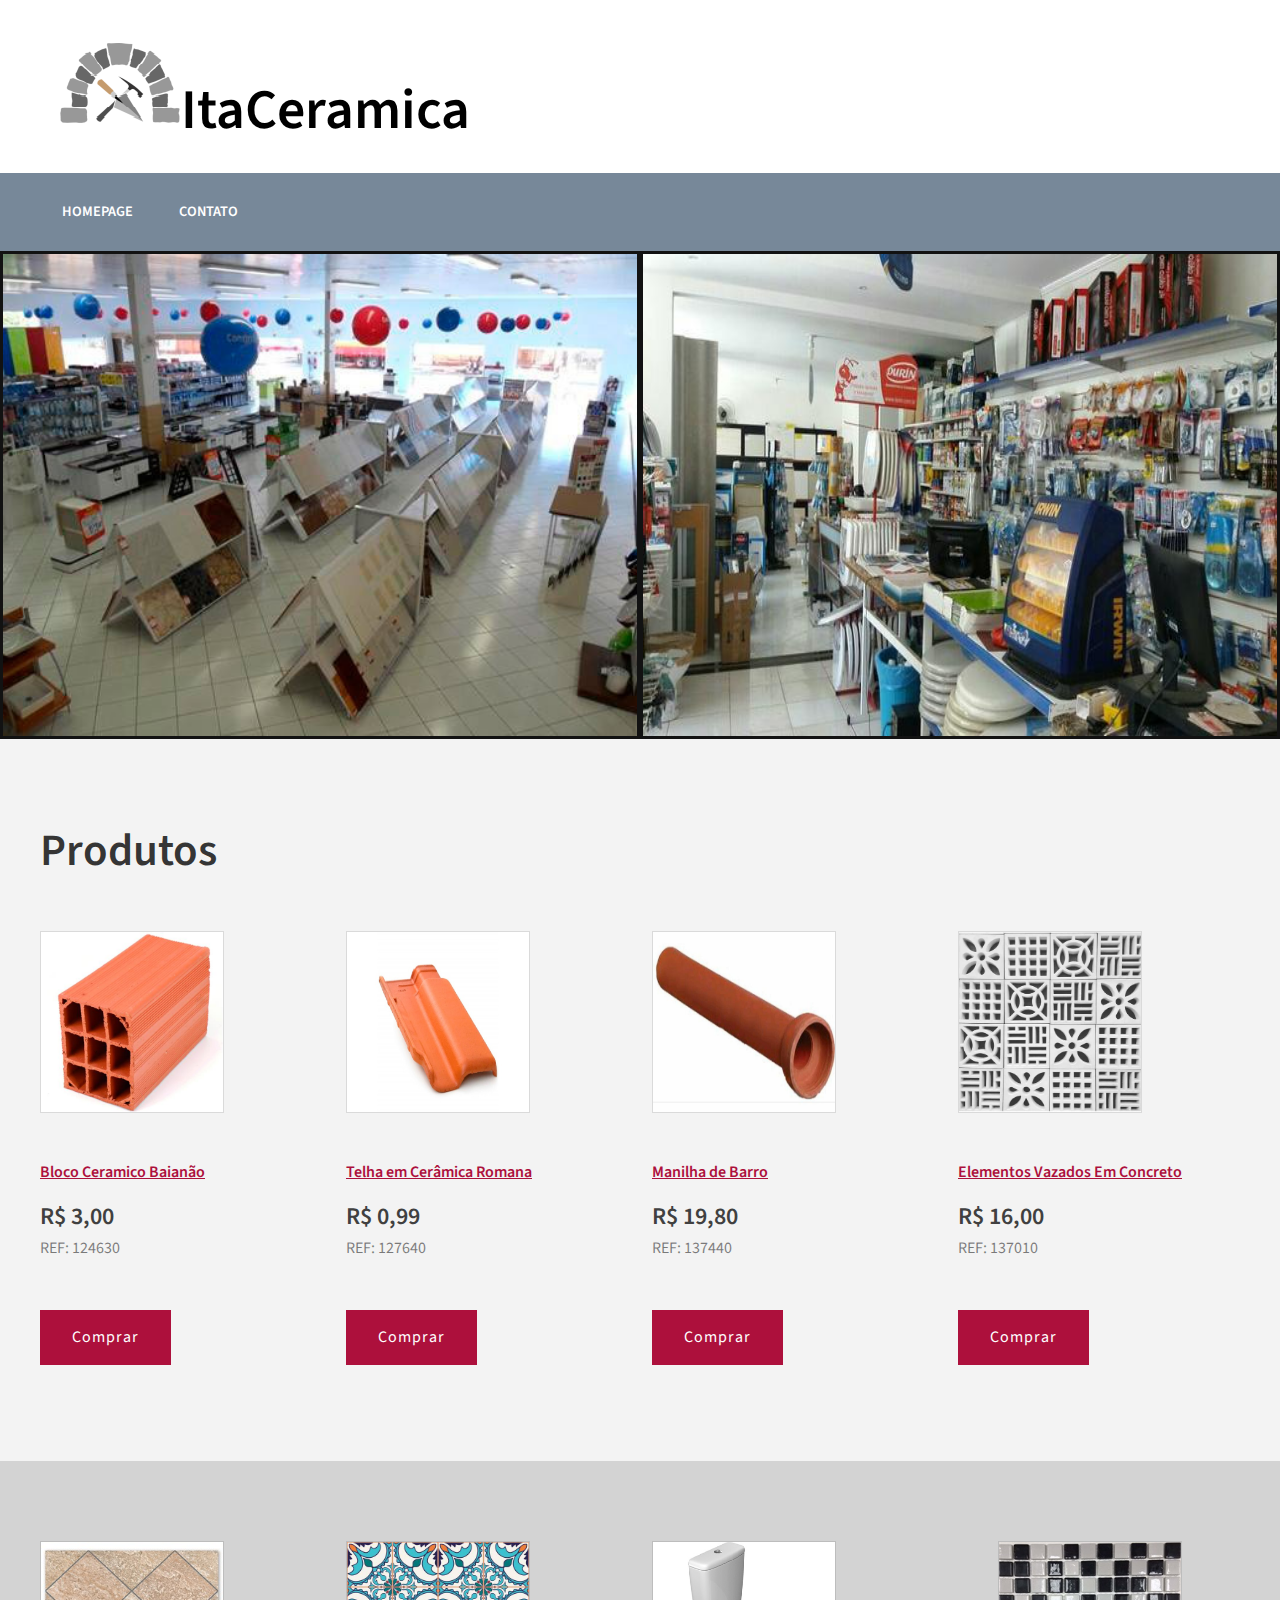
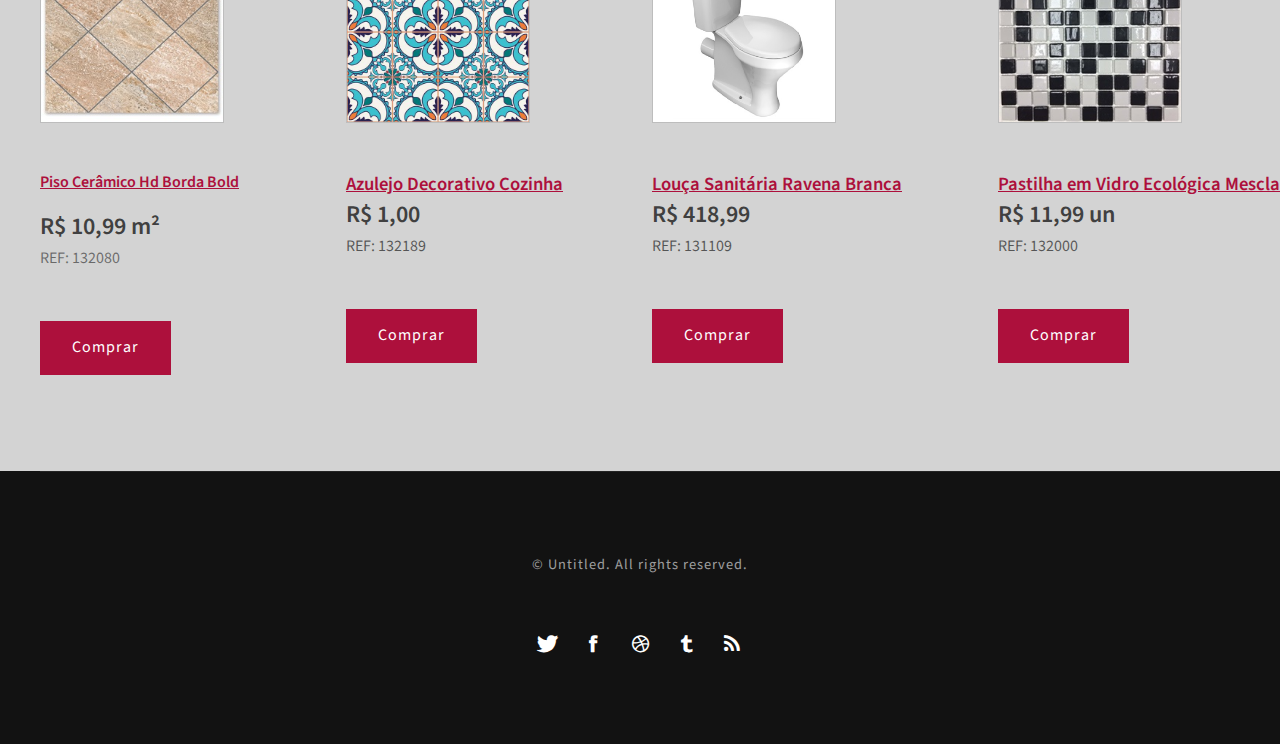
==== index.html @ 1667c1e0 "initial commit" ====
<!DOCTYPE html PUBLIC "-//W3C//DTD XHTML 1.0 Strict//EN" "http://www.w3.org/TR/xhtml1/DTD/xhtml1-strict.dtd">

<html xmlns="http://www.w3.org/1999/xhtml">
	<head>
	<meta http-equiv="Content-Type" content="text/html; charset=utf-8" />
	<title>ItaCeramica</title>
	<link rel="icon" href="images/logo.png"/>
	<meta name="keywords" content="" />
	<meta name="description" content="" />
	<link href="http://fonts.googleapis.com/css?family=Source+Sans+Pro:200,300,400,600,700,900" rel="stylesheet" />
	<link href="default.css" rel="stylesheet" type="text/css" media="all" />
	<link href="fonts.css" rel="stylesheet" type="text/css" media="all" />

	<!--[if IE 6]><link href="default_ie6.css" rel="stylesheet" type="text/css" /><![endif]-->

	</head>
	<body>
	<div id="header-wrapper">
		<div id="header" class="container">
			<div id="logo">
				<h1><img src="images/logo.png" alt="some text"><a href="#">ItaCeramica</a></h1>
			</div>
		</div>
		<div id="menu-wrapper">
			<div id="menu" class="container">
				<ul>
					<li class="current_page_item"><a href="#" accesskey="1" title="">Homepage</a></li>
					<li><a href="formulario.html" accesskey="2" title="">Contato</a></li>
					

				</ul>
			</div>
		</div>
	</div>
	
	<div class="row">
		<div class="column">
		  <img src="images/logo1.jpg" alt="Snow" style="width:100%; height:100%">
		</div>
		<div class="column">
		  <img src="images/banner2.jpg" alt="Forest" style="width:100%; height:100%">
		</div>
	</div>

	<div id="wrapper2">
		<div id="portfolio" class="container">
			<div class="title">
				<h2>Produtos</h2>
				
			</div>
			<div class="column1">
				<div class="box"> <img src="images/blocoC.jpg" style="width:182px; height:180px;" alt=" " class="image image-full" />
					<h3><a href="prodBloco.html">Bloco Ceramico Baianão</a></h3> 
					<h2>R$ 3,00</h2>
					<p>REF: 124630</p>
					<p class="button button-small">Comprar</p> </div>
			</div>
			<div class="column2">
				<div class="box"> <img src="images/telha.png" style="width:182px; height:180px;" alt="" class="image image-full" />
					<h3><a href="telha.html">Telha em Cerâmica Romana </a></h3> 
					<h2>R$ 0,99</h2>
					<p>REF: 127640</p>
					<p class="button button-small">Comprar</p></div>
			</div>
			<div class="column3">
				<div class="box"> <img src="images/manilha.jpg" style="width:182px; height:180px;" alt="" class="image image-full" />
					<h3><a href="manilha.html"> Manilha de Barro</a></h3></h3> 
					<h2>R$ 19,80</h2>
					<p>REF: 137440</p>
					<p class="button button-small">Comprar</p></div>
			</div>
			<div class="column4">
				<div class="box"> <img src="images/elemento-vazado.jpg" style="width:182px; height:180px;" alt="" class="image image-full" />
					<h3><a href="elemVazado.html">Elementos Vazados Em Concreto</a></h3></h3> 
					<h2>R$ 16,00</h2>
					<p>REF: 137010</p>
					<p class="button button-small">Comprar</p></div>
			</div>
		</div>
	</div>
	<div id="wrapper3">
		<div id="portfolio" class="container">
			<div><span class="arrow-down"></span></div>
			<div class="column1">
				<div class="box"> <img src="images/piso-ceramico.png" style="width:182px; height:180px;" alt="" class="image image-full" />
					<h3><a href="Piso.html">Piso Cerâmico Hd Borda Bold</a></h3></h3> 
					<h2>R$ 10,99 m²</h2>
					<p>REF: 132080</p>
					<p class="button button-small">Comprar</p></div>
			</div>
		</div>
		<div class="column2">
			<div class="box"> <img src="images/azulejo.jpg" style="width:182px; height:180px;" alt="" class="image image-full" />
				<h3><a href="azulejo.html">Azulejo Decorativo Cozinha</a></h3></h3> 
				<h2>R$ 1,00</h2>
				<p>REF: 132189</p>
			
				<p class="button button-small">Comprar</p></div>
		</div>
		<div class="column3">
			<div class="box"> <img src="images/vaso_sanit.png" style="width:182px; height:180px;" alt="" class="image image-full" />
				<h3><a href="loucaSanit.html">Louça Sanitária Ravena Branca</a></h3></h3>
				<h2>R$ 418,99</h2>
				<p>REF: 131109</p>
			
				<p class="button button-small">Comprar</p></div>
		</div>
		<div class="column4">
			<div class="box"> <img src="images/pastilha.png" style="width:182px; height:180px;" alt="" class="image image-full" />
				<h3><a href="pastilha.html">Pastilha em Vidro Ecológica Mescla </a></h3></h3>
				<h2>R$ 11,99 un</h2>
				<p>REF: 132000</p>
				<p class="button button-small">Comprar</p></div>
		</div>
	</div>
	
	<div id="copyright" class="container">
		<p>&copy; Untitled. All rights reserved. </p>
			<ul class="contact">
				<li><a href="#" class="icon icon-twitter"><span>Twitter</span></a></li>
				<li><a href="#" class="icon icon-facebook"><span></span></a></li>
				<li><a href="#" class="icon icon-dribbble"><span>Pinterest</span></a></li>
				<li><a href="#" class="icon icon-tumblr"><span>Google+</span></a></li>
				<li><a href="#" class="icon icon-rss"><span>Pinterest</span></a></li>
			</ul>
	</div>
	</body>
</html>
---- default.css ----
html, body
	{
		height: 100%;
	}
	
	body
	{
		margin: 0px;
		padding: 0px;
		background: #121212;
		font-family: 'Source Sans Pro', sans-serif;
		font-size: 12pt;
		color: rgba(0,0,0,.6);
	}
	
	
	h1, h2, h3
	{
		margin: 0;
		padding: 0;
		font-weight: 600;
		color: #404040;
	}
	
	p, ol, ul
	{
		margin-top: 0;
	}
	
	ol, ul
	{
		padding: 0;
		list-style: none;
	}
	
	p
	{
		line-height: 180%;
	}
	
	strong
	{
	}
	
	a
	{
		color: #AD103C;
	}
	
	a:hover
	{
		text-decoration: none;
	}
	

	.container
	{
		margin: 0px auto;
		width: 1200px;
	}
	

/*********************************************************************************/
/* Form Style                                                                    */
/*********************************************************************************/

		form
		{
		}
		
			form label
			{
				display: block;
				text-align: left;
				margin-bottom: 0.5em;
			}
			
			form .submit
			{
				margin-top: 2em;
				line-height: 1.5em;
				font-size: 1.3em;
			}
		
			form input.text,
			form select,
			form textarea
			{
				position: relative;
				-webkit-appearance: none;
				display: block;
				border: 0;
				background: #fff;
				background: rgba(255,255,255,0.75);
				width: 100%;
				border-radius: 0.50em;
				margin: 1em 0em;
				padding: 1.50em 1em;
				box-shadow: inset 0 0.1em 0.1em 0 rgba(0,0,0,0.05);
				border: solid 1px rgba(0,0,0,0.15);
				-moz-transition: all 0.35s ease-in-out;
				-webkit-transition: all 0.35s ease-in-out;
				-o-transition: all 0.35s ease-in-out;
				-ms-transition: all 0.35s ease-in-out;
				transition: all 0.35s ease-in-out;
				font-size: 1em;
				outline: none;
			}

				form input.text:hover,
				form select:hover,
				form textarea:hover
				{
				}

				form input.text:focus,
				form select:focus,
				form textarea:focus
				{
					box-shadow: 0 0 2px 1px #E0E0E0;
					background: #fff;
				}
				
				form textarea
				{
					min-height: 12em;
				}

				form .formerize-placeholder
				{
					color: #555 !important;
				}

				form ::-webkit-input-placeholder
				{
					color: #555 !important;
				}

				form :-moz-placeholder
				{
					color: #555 !important;
				}

				form ::-moz-placeholder
				{
					color: #555 !important;
				}

				form :-ms-input-placeholder
				{
					color: #555 !important;
				}

				form ::-moz-focus-inner
				{
					border: 0;
				}


/*********************************************************************************/
/* Image Style                                                                   */
/*********************************************************************************/

	.image
	{
		display: inline-block;
		border: 1px solid rgba(0,0,0,.1);
	}
	
	.image img
	{
		display: block;
		width: 100%;
	}
	
	.image-full
	{
		display: block;
		width: 100%;
		margin: 0 0 3em 0;
	}
	
	.image-left
	{
		float: left;
		margin: 0 2em 2em 0;
	}
	
	
	.image-centered
	{
		display: block;
		margin: 0 0 2em 0;
	}
	
	.image-centered img
	{
		margin: 0 auto;
		width: auto;
	}

/*********************************************************************************/
/* List Styles                                                                   */
/*********************************************************************************/

	ul.style1
	{
	}


/*********************************************************************************/
/* Social Icon Styles                                                            */
/*********************************************************************************/

	ul.contact
	{
		margin: 0;
		padding: 2em 0em 0em 0em;
		list-style: none;
	}
	
	ul.contact li
	{
		display: inline-block;
		padding: 0em 0.10em;
		font-size: 1em;
	}
	
	ul.contact li span
	{
		display: none;
		margin: 0;
		padding: 0;
	}
	
	ul.contact li a
	{
		color: #FFF;
	}
	
	ul.contact li a:before
	{
		display: inline-block;
		width: 40px;
		height: 40px;
		line-height: 40px;
		text-align: center;
		color: #FFFFFF;
	}
	

/*********************************************************************************/
/* Button Style                                                                  */
/*********************************************************************************/

	.button
	{
		display: inline-block;
		margin-top: 2em;
		padding: 0.8em 2em;
		background: #AD103C;
		line-height: 1.8em;
		letter-spacing: 1px;
		text-decoration: none;
		font-size: 1em;
		color: #FFF;
	}
	
	.button:before
	{
		display: inline-block;
		background: #8DCB89;
		margin-right: 1em;
		width: 40px;
		height: 40px;
		line-height: 40px;
		border-radius: 20px;
		text-align: center;
		color: #272925;
	}
	
	.button-small
	{
	}
		
/*********************************************************************************/
/* Heading Titles                                                                */
/*********************************************************************************/

	.title
	{
		margin-bottom: 3em;
	}
	
	.title h2
	{
		font-size: 2.8em;
	}
	
	.title .byline
	{
		display: block;
		padding-top: 0.50em;
		text-transform: uppercase;
		font-size: 1.1em;
		color: #6F6F6F;
	}

/*********************************************************************************/
/* Header                                                                        */
/*********************************************************************************/

	#header-wrapper
	{
		overflow: hidden;
		padding: 2em 0em 0em 0em;
		background-color: white;
	}

	#header
	{
	}

/*********************************************************************************/
/* Logo                                                                          */
/*********************************************************************************/

	#logo
	{
	}
	
	#logo h1
	{
		display: inline-block;
		margin-bottom: 0.20em;
		padding: 0.20em 0.3em;
		font-size: 3.5em;
	}
	
	#logo a
	{
		text-decoration: none;
		color: black;
	}
	
	#logo span
	{
		text-transform: uppercase;
		font-size: 0.90em;
		color: rgba(255,255,255,1);
	}

	#logo span a
	{
		color: rgba(255,255,255,0.8);
	}
	
	

/*********************************************************************************/
/* Menu                                                                          */
/*********************************************************************************/

	#menu-wrapper
	{
		background: lightslategray;
	}

	#menu
	{
	}
	
	#menu ul
	{
		display: inline-block;
		margin: 0;
		padding: 0em 0em;
		text-align: center;
	}
	
	#menu li
	{
		display: inline-block;
	}
	
	#menu li a, #menu li span
	{
		display: inline-block;
		padding: 2em 1.5em;
		text-decoration: none;
		font-size: 0.90em;
		font-weight: 600;
		text-transform: uppercase;
		outline: 0;
		color: #FFF;
	}
	
	#menu li:hover a, #menu li.active a, #menu li.active span
	{
	}
	
	#menu .current_page_item a
	{
		color: #FFF;
	}
	

/*********************************************************************************/
/* Banner                        
                                                */
/*********************************************************************************/

.row {
    display: flex;
    }

    .column {
    flex: 50.00%;
    padding: 3px;
    }

  /* Clear floats after image containers */
  



/*********************************************************************************/
/* Wrapper                                                                       */
/*********************************************************************************/


	.wrapper
	{
		overflow: hidden;
		padding: 0em 0em 5em 0em;
		background: #FFF;
	}

	#wrapper1
	{
		background: #FFF;
	}

	#wrapper2
	{
		overflow: hidden;
		background: #F3F3F3;
		padding: 5em 0em;
	}

	#wrapper3
	{
		overflow: hidden;
		background: lightgrey;
		padding: 5em 0em;
	}
	
	#wrapper4
	{
	}

/*********************************************************************************/
/* Welcome                                                                       */
/*********************************************************************************/

	#welcome
	{
		overflow: hidden;
		width: 1000px;
		padding: 8em 100px 0em 100px;
		text-align: center;
		color: rgba(0,0,0,0.6);
	}
	
	#welcome .content
	{
		padding: 0em 8em;
	}
	
	#welcome .title h2
	{
		color: rgba(0,0,0,0.8);
	}
	
	#welcome a,
	#welcome strong
	{
		color: rgba(0,0,0,0.8);
	}

/*********************************************************************************/
/* Page                                                                          */
/*********************************************************************************/

	#page-wrapper
	{
		overflow: hidden;
		background: #F3F3F3;
		padding: 5em 0em;
	}

	#page
	{
	}

/*********************************************************************************/
/* Content                                                                       */
/*********************************************************************************/

	#content
	{
		float: left;
		width: 700px;
		padding-right: 100px;
		border-right: 1px solid rgba(0,0,0,.1);
	}

/*********************************************************************************/
/* Sidebar                                                                       */
/*********************************************************************************/

	#sidebar
	{
		float: right;
		width: 350px;
	}

/*********************************************************************************/
/* Footer                                                                        */
/*********************************************************************************/

	#footer
	{
		text-align: center;
	}

	
	#footer .title span
	{
		color: rgba(255,255,255,0.4);
	}

/*********************************************************************************/
/* Copyright                                                                     */
/*********************************************************************************/

	#copyright
	{
		overflow: hidden;
		padding: 5em 0em;
		border-top: 1px solid rgba(255,255,255,0.08);
		text-align: center;
	}
	
	#copyright p
	{
		letter-spacing: 1px;
		font-size: 0.90em;
		color: rgba(255,255,255,0.6);
	}
	
	#copyright a
	{
		text-decoration: none;
		color: rgba(255,255,255,0.8);
	}

/*********************************************************************************/
/* Newsletter                                                                    */
/*********************************************************************************/

	#newsletter
	{
		overflow: hidden;
		padding: 8em 0em;
		background: #EDEDED;
		text-align: center;
	}
	
	#newsletter .title h2
	{
		color: rgba(0,0,0,0.8);
	}
	
	#newsletter .content
	{
		width: 600px;
		margin: 0px auto;
	}
	
/*********************************************************************************/
/* Portfolio                                                                     */
/*********************************************************************************/

	#portfolio
	{
	}
	
	#portfolio .box
	{
		color: rgba(0,0,0,0.5);
	}
	
	#portfolio h3
	{
		display: block;
		padding-bottom: 1em;
		font-size: 1em;
		color: rgba(0,0,0,0.6);
	}

	#portfolio .title
	{
	}

	#portfolio .title h2
	{
		color: rgba(0,0,0,0.8);
	}

	.column1,
	.column2,
	.column3,
	.column4
	{
		width: 282px;
	}
	
	.column1,
	.column2,
	.column3
	{
		float: left;
		margin-right: 24px;
	}
	
	.column4
	{
		float: right;
	}

/*********************************************************************************/
/* Three Columns                                                                 */
/*********************************************************************************/

	#three-column
	{
		overflow: hidden;
		padding: 4em 0em;
	}

	#three-column .title
	{
		margin-bottom: 2em !important;
		text-align: left !important;
	}
	
	#three-column .title h2
	{
		display: block;
		margin: 1em 0em 0em 0em;
		font-size: 1.5em;
	}
	
	#three-column .title .byline
	{
		display: block;
		padding-top: 0.30em;
		letter-spacing: 1px;
		text-transform: uppercase;
	}
	
	#three-column .icon
	{
		position: relative;
		display: block;
		margin: 0px auto 0.80em auto;
		background: none;
		line-height: 150px;
		font-size: 4em;
		width: 150px;
		height: 150px;
		border-radius: 100px;
		border: 6px solid #67128F;
		text-align: center;
		color: #FFF;
		
	}
		
	#three-column #tbox1,
	#three-column #tbox2
	{
		float: left;
		width: 380px;
	}

	#three-column #tbox1
	{
		margin-right: 30px;
	}

	#three-column #tbox3
	{
		float: right;
		width: 380px;
	}
	
	#three-column .title
	{
		text-align: center;
	}
	
	#three-column .title h2
	{
		font-size: 1.60em;
	}
	
	#three-column .title .byline
	{
		padding-top: 0.50em;
		font-size: 0.90em;
		color: #858585;
	}

	#three-column .arrow-down
	{
		border-top-color: #292929;
	}
	
	
	ul.tools
	{
		margin: 0;
		padding: 0em 0em 0em 0em;
		list-style: none;
	}
	
	ul.tools li
	{
		display: inline-block;
		padding: 0em .2em;
		font-size: 4em;
	}
	
	ul.tools li span
	{
		display: none;
		margin: 0;
		padding: 0;
	}
	
	ul.tools li a
	{
		color: #FFF;
	}
	
	ul.tools li a:before
	{
		display: inline-block;
		background: #1ABC9C;
		width: 120px;
		height: 120px;
		border-radius: 50%;
		line-height: 120px;
		text-align: center;
		color: #FFFFFF;
	}
---- fonts.css ----
@charset 'UTF-8';

@font-face
{
	font-family: 'FontAwesome';
	src: url('fonts/fontawesome-webfont.eot?v=3.0.1');
	src: url('fonts/fontawesome-webfont.eot?#iefix&v=3.0.1') format('embedded-opentype'),
	     url('fonts/fontawesome-webfont.woff?v=3.0.1') format('woff'),
	     url('fonts/fontawesome-webfont.ttf?v=3.0.1') format('truetype'),
	     url('fonts/fontawesome-webfont.svg#FontAwesome') format('svg');
	font-weight: normal;
	font-style: normal;
}

@font-face
{
	font-family: 'Font-Awesome-Social';
	src: url('fonts/fontawesome-social-webfont.eot');
	src: url('fonts/fontawesome-social-webfont.eot?#iefix') format('embedded-opentype'),
	     url('fonts/fontawesome-social-webfont.woff') format('woff'),
		 url('fonts/fontawesome-social-webfont.ttf') format('truetype'),
		 url('fonts/fontawesome-social-webfont.svg#Font-Awesome-More') format('svg');
	font-weight: normal;
	font-style: normal;
}

/*********************************************************************************/
/* Icons                                                                         */
/*********************************************************************************/

	/*
		Powered by:
		
		Font Awesome (http://fortawesome.github.com/Font-Awesome/)
		Font Awesome More (http://gregoryloucas.github.com/Font-Awesome-More/)
	*/

	.icon
	{
		text-decoration: none;
	}

		.icon:before
		{
			font-size: 1.25em;
			text-decoration: none;
			font-family: FontAwesome;
			font-weight: normal;
			font-style: normal;
			-webkit-text-rendering: optimizeLegibility;
			-moz-text-rendering: optimizeLegibility;
			-ms-text-rendering: optimizeLegibility;
			-o-text-rendering: optimizeLegibility;
			text-rendering: optimizeLegibility;
			-webkit-font-smoothing: antialiased;
			-moz-font-smoothing: antialiased;
			-ms-font-smoothing: antialiased;
			-o-font-smoothing: antialiased;
			font-smoothing: antialiased;
			-webkit-font-feature-settings: "liga" 1, "dlig" 1;
			-moz-font-feature-settings: "liga=1, dlig=1";
			-ms-font-feature-settings: "liga" 1, "dlig" 1;
			-o-font-feature-settings: "liga" 1, "dlig" 1;
			font-feature-settings: "liga" 1, "dlig" 1;
		}

		.icon-glass:before                { content: "\f000"; }
		.icon-music:before                { content: "\f001"; }
		.icon-search:before               { content: "\f002"; }
		.icon-envelope:before             { content: "\f003"; }
		.icon-heart:before                { content: "\f004"; }
		.icon-star:before                 { content: "\f005"; }
		.icon-star-empty:before           { content: "\f006"; }
		.icon-user:before                 { content: "\f007"; }
		.icon-film:before                 { content: "\f008"; }
		.icon-th-large:before             { content: "\f009"; }
		.icon-th:before                   { content: "\f00a"; }
		.icon-th-list:before              { content: "\f00b"; }
		.icon-ok:before                   { content: "\f00c"; }
		.icon-remove:before               { content: "\f00d"; }
		.icon-zoom-in:before              { content: "\f00e"; }

		.icon-zoom-out:before             { content: "\f010"; }
		.icon-off:before                  { content: "\f011"; }
		.icon-signal:before               { content: "\f012"; }
		.icon-cog:before                  { content: "\f013"; }
		.icon-trash:before                { content: "\f014"; }
		.icon-home:before                 { content: "\f015"; }
		.icon-file:before                 { content: "\f016"; }
		.icon-time:before                 { content: "\f017"; }
		.icon-road:before                 { content: "\f018"; }
		.icon-download-alt:before         { content: "\f019"; }
		.icon-download:before             { content: "\f01a"; }
		.icon-upload:before               { content: "\f01b"; }
		.icon-inbox:before                { content: "\f01c"; }
		.icon-play-circle:before          { content: "\f01d"; }
		.icon-repeat:before               { content: "\f01e"; }

		/* \f020 doesn't work in Safari. all shifted one down */
		.icon-refresh:before              { content: "\f021"; }
		.icon-list-alt:before             { content: "\f022"; }
		.icon-lock:before                 { content: "\f023"; }
		.icon-flag:before                 { content: "\f024"; }
		.icon-headphones:before           { content: "\f025"; }
		.icon-volume-off:before           { content: "\f026"; }
		.icon-volume-down:before          { content: "\f027"; }
		.icon-volume-up:before            { content: "\f028"; }
		.icon-qrcode:before               { content: "\f029"; }
		.icon-barcode:before              { content: "\f02a"; }
		.icon-tag:before                  { content: "\f02b"; }
		.icon-tags:before                 { content: "\f02c"; }
		.icon-book:before                 { content: "\f02d"; }
		.icon-bookmark:before             { content: "\f02e"; }
		.icon-print:before                { content: "\f02f"; }

		.icon-camera:before               { content: "\f030"; }
		.icon-font:before                 { content: "\f031"; }
		.icon-bold:before                 { content: "\f032"; }
		.icon-italic:before               { content: "\f033"; }
		.icon-text-height:before          { content: "\f034"; }
		.icon-text-width:before           { content: "\f035"; }
		.icon-align-left:before           { content: "\f036"; }
		.icon-align-center:before         { content: "\f037"; }
		.icon-align-right:before          { content: "\f038"; }
		.icon-align-justify:before        { content: "\f039"; }
		.icon-list:before                 { content: "\f03a"; }
		.icon-indent-left:before          { content: "\f03b"; }
		.icon-indent-right:before         { content: "\f03c"; }
		.icon-facetime-video:before       { content: "\f03d"; }
		.icon-picture:before              { content: "\f03e"; }

		.icon-pencil:before               { content: "\f040"; }
		.icon-map-marker:before           { content: "\f041"; }
		.icon-adjust:before               { content: "\f042"; }
		.icon-tint:before                 { content: "\f043"; }
		.icon-edit:before                 { content: "\f044"; }
		.icon-share:before                { content: "\f045"; }
		.icon-check:before                { content: "\f046"; }
		.icon-move:before                 { content: "\f047"; }
		.icon-step-backward:before        { content: "\f048"; }
		.icon-fast-backward:before        { content: "\f049"; }
		.icon-backward:before             { content: "\f04a"; }
		.icon-play:before                 { content: "\f04b"; }
		.icon-pause:before                { content: "\f04c"; }
		.icon-stop:before                 { content: "\f04d"; }
		.icon-forward:before              { content: "\f04e"; }

		.icon-fast-forward:before         { content: "\f050"; }
		.icon-step-forward:before         { content: "\f051"; }
		.icon-eject:before                { content: "\f052"; }
		.icon-chevron-left:before         { content: "\f053"; }
		.icon-chevron-right:before        { content: "\f054"; }
		.icon-plus-sign:before            { content: "\f055"; }
		.icon-minus-sign:before           { content: "\f056"; }
		.icon-remove-sign:before          { content: "\f057"; }
		.icon-ok-sign:before              { content: "\f058"; }
		.icon-question-sign:before        { content: "\f059"; }
		.icon-info-sign:before            { content: "\f05a"; }
		.icon-screenshot:before           { content: "\f05b"; }
		.icon-remove-circle:before        { content: "\f05c"; }
		.icon-ok-circle:before            { content: "\f05d"; }
		.icon-ban-circle:before           { content: "\f05e"; }

		.icon-arrow-left:before           { content: "\f060"; }
		.icon-arrow-right:before          { content: "\f061"; }
		.icon-arrow-up:before             { content: "\f062"; }
		.icon-arrow-down:before           { content: "\f063"; }
		.icon-share-alt:before            { content: "\f064"; }
		.icon-resize-full:before          { content: "\f065"; }
		.icon-resize-small:before         { content: "\f066"; }
		.icon-plus:before                 { content: "\f067"; }
		.icon-minus:before                { content: "\f068"; }
		.icon-asterisk:before             { content: "\f069"; }
		.icon-exclamation-sign:before     { content: "\f06a"; }
		.icon-gift:before                 { content: "\f06b"; }
		.icon-leaf:before                 { content: "\f06c"; }
		.icon-fire:before                 { content: "\f06d"; }
		.icon-eye-open:before             { content: "\f06e"; }

		.icon-eye-close:before            { content: "\f070"; }
		.icon-warning-sign:before         { content: "\f071"; }
		.icon-plane:before                { content: "\f072"; }
		.icon-calendar:before             { content: "\f073"; }
		.icon-random:before               { content: "\f074"; }
		.icon-comment:before              { content: "\f075"; }
		.icon-magnet:before               { content: "\f076"; }
		.icon-chevron-up:before           { content: "\f077"; }
		.icon-chevron-down:before         { content: "\f078"; }
		.icon-retweet:before              { content: "\f079"; }
		.icon-shopping-cart:before        { content: "\f07a"; }
		.icon-folder-close:before         { content: "\f07b"; }
		.icon-folder-open:before          { content: "\f07c"; }
		.icon-resize-vertical:before      { content: "\f07d"; }
		.icon-resize-horizontal:before    { content: "\f07e"; }

		.icon-bar-chart:before            { content: "\f080"; }
		.icon-twitter-sign:before         { content: "\f081"; }
		.icon-facebook-sign:before        { content: "\f082"; }
		.icon-camera-retro:before         { content: "\f083"; }
		.icon-key:before                  { content: "\f084"; }
		.icon-cogs:before                 { content: "\f085"; }
		.icon-comments:before             { content: "\f086"; }
		.icon-thumbs-up:before            { content: "\f087"; }
		.icon-thumbs-down:before          { content: "\f088"; }
		.icon-star-half:before            { content: "\f089"; }
		.icon-heart-empty:before          { content: "\f08a"; }
		.icon-signout:before              { content: "\f08b"; }
		.icon-linkedin-sign:before        { content: "\f08c"; }
		.icon-pushpin:before              { content: "\f08d"; }
		.icon-external-link:before        { content: "\f08e"; }

		.icon-signin:before               { content: "\f090"; }
		.icon-trophy:before               { content: "\f091"; }
		.icon-github-sign:before          { content: "\f092"; }
		.icon-upload-alt:before           { content: "\f093"; }
		.icon-lemon:before                { content: "\f094"; }
		.icon-phone:before                { content: "\f095"; }
		.icon-check-empty:before          { content: "\f096"; }
		.icon-bookmark-empty:before       { content: "\f097"; }
		.icon-phone-sign:before           { content: "\f098"; }
		.icon-twitter:before              { content: "\f099"; }
		.icon-facebook:before             { content: "\f09a"; }
		.icon-github:before               { content: "\f09b"; }
		.icon-unlock:before               { content: "\f09c"; }
		.icon-credit-card:before          { content: "\f09d"; }
		.icon-rss:before                  { content: "\f09e"; }

		.icon-hdd:before                  { content: "\f0a0"; }
		.icon-bullhorn:before             { content: "\f0a1"; }
		.icon-bell:before                 { content: "\f0a2"; }
		.icon-certificate:before          { content: "\f0a3"; }
		.icon-hand-right:before           { content: "\f0a4"; }
		.icon-hand-left:before            { content: "\f0a5"; }
		.icon-hand-up:before              { content: "\f0a6"; }
		.icon-hand-down:before            { content: "\f0a7"; }
		.icon-circle-arrow-left:before    { content: "\f0a8"; }
		.icon-circle-arrow-right:before   { content: "\f0a9"; }
		.icon-circle-arrow-up:before      { content: "\f0aa"; }
		.icon-circle-arrow-down:before    { content: "\f0ab"; }
		.icon-globe:before                { content: "\f0ac"; }
		.icon-wrench:before               { content: "\f0ad"; }
		.icon-tasks:before                { content: "\f0ae"; }

		.icon-filter:before               { content: "\f0b0"; }
		.icon-briefcase:before            { content: "\f0b1"; }
		.icon-fullscreen:before           { content: "\f0b2"; }

		.icon-group:before                { content: "\f0c0"; }
		.icon-link:before                 { content: "\f0c1"; }
		.icon-cloud:before                { content: "\f0c2"; }
		.icon-beaker:before               { content: "\f0c3"; }
		.icon-cut:before                  { content: "\f0c4"; }
		.icon-copy:before                 { content: "\f0c5"; }
		.icon-paper-clip:before           { content: "\f0c6"; }
		.icon-save:before                 { content: "\f0c7"; }
		.icon-sign-blank:before           { content: "\f0c8"; }
		.icon-reorder:before              { content: "\f0c9"; }
		.icon-list-ul:before              { content: "\f0ca"; }
		.icon-list-ol:before              { content: "\f0cb"; }
		.icon-strikethrough:before        { content: "\f0cc"; }
		.icon-underline:before            { content: "\f0cd"; }
		.icon-table:before                { content: "\f0ce"; }

		.icon-magic:before                { content: "\f0d0"; }
		.icon-truck:before                { content: "\f0d1"; }
		.icon-pinterest:before            { content: "\f0d2"; }
		.icon-pinterest-sign:before       { content: "\f0d3"; }
		.icon-google-plus-sign:before     { content: "\f0d4"; }
		.icon-google-plus:before          { content: "\f0d5"; }
		.icon-money:before                { content: "\f0d6"; }
		.icon-caret-down:before           { content: "\f0d7"; }
		.icon-caret-up:before             { content: "\f0d8"; }
		.icon-caret-left:before           { content: "\f0d9"; }
		.icon-caret-right:before          { content: "\f0da"; }
		.icon-columns:before              { content: "\f0db"; }
		.icon-sort:before                 { content: "\f0dc"; }
		.icon-sort-down:before            { content: "\f0dd"; }
		.icon-sort-up:before              { content: "\f0de"; }

		.icon-envelope-alt:before         { content: "\f0e0"; }
		.icon-linkedin:before             { content: "\f0e1"; }
		.icon-undo:before                 { content: "\f0e2"; }
		.icon-legal:before                { content: "\f0e3"; }
		.icon-dashboard:before            { content: "\f0e4"; }
		.icon-comment-alt:before          { content: "\f0e5"; }
		.icon-comments-alt:before         { content: "\f0e6"; }
		.icon-bolt:before                 { content: "\f0e7"; }
		.icon-sitemap:before              { content: "\f0e8"; }
		.icon-umbrella:before             { content: "\f0e9"; }
		.icon-paste:before                { content: "\f0ea"; }
		.icon-lightbulb:before            { content: "\f0eb"; }
		.icon-exchange:before             { content: "\f0ec"; }
		.icon-cloud-download:before       { content: "\f0ed"; }
		.icon-cloud-upload:before         { content: "\f0ee"; }

		.icon-user-md:before              { content: "\f0f0"; }
		.icon-stethoscope:before          { content: "\f0f1"; }
		.icon-suitcase:before             { content: "\f0f2"; }
		.icon-bell-alt:before             { content: "\f0f3"; }
		.icon-coffee:before               { content: "\f0f4"; }
		.icon-food:before                 { content: "\f0f5"; }
		.icon-file-alt:before             { content: "\f0f6"; }
		.icon-building:before             { content: "\f0f7"; }
		.icon-hospital:before             { content: "\f0f8"; }
		.icon-ambulance:before            { content: "\f0f9"; }
		.icon-medkit:before               { content: "\f0fa"; }
		.icon-fighter-jet:before          { content: "\f0fb"; }
		.icon-beer:before                 { content: "\f0fc"; }
		.icon-h-sign:before               { content: "\f0fd"; }
		.icon-plus-sign-alt:before        { content: "\f0fe"; }

		.icon-double-angle-left:before    { content: "\f100"; }
		.icon-double-angle-right:before   { content: "\f101"; }
		.icon-double-angle-up:before      { content: "\f102"; }
		.icon-double-angle-down:before    { content: "\f103"; }
		.icon-angle-left:before           { content: "\f104"; }
		.icon-angle-right:before          { content: "\f105"; }
		.icon-angle-up:before             { content: "\f106"; }
		.icon-angle-down:before           { content: "\f107"; }
		.icon-desktop:before              { content: "\f108"; }
		.icon-laptop:before               { content: "\f109"; }
		.icon-tablet:before               { content: "\f10a"; }
		.icon-mobile-phone:before         { content: "\f10b"; }
		.icon-circle-blank:before         { content: "\f10c"; }
		.icon-quote-left:before           { content: "\f10d"; }
		.icon-quote-right:before          { content: "\f10e"; }

		.icon-spinner:before              { content: "\f110"; }
		.icon-circle:before               { content: "\f111"; }
		.icon-reply:before                { content: "\f112"; }
		.icon-github-alt:before           { content: "\f113"; }
		.icon-folder-close-alt:before     { content: "\f114"; }
		.icon-folder-open-alt:before      { content: "\f115"; }

		.icon-blogger-sign:before,.icon-blogger:before,.icon-delicious:before,.icon-dribbble-sign:before,.icon-dribbble:before,.icon-dropbox:before,.icon-drupal:before,.icon-evernote-sign:before,.icon-evernote:before,.icon-flickr-sign:before,.icon-flickr:before,.icon-forrst-sign:before,.icon-forrst:before,.icon-foursquare-sign:before,.icon-foursquare:before,.icon-git-fork:before,.icon-hacker-news:before,.icon-instagram:before,.icon-lastfm-sign:before,.icon-lastfm:before,.icon-paypal:before,.icon-picasa-sign:before,.icon-picasa:before,.icon-reddit:before,.icon-share-this-sign:before,.icon-share-this:before,.icon-skype:before,.icon-soundcloud:before,.icon-spotify:before,.icon-stack-overflow:before,.icon-tumblr-sign:before,.icon-tumblr:before,.icon-vimeo-sign:before,.icon-vimeo:before,.icon-wordpress-sign:before,.icon-wordpress:before,.icon-yelp-sign:before,.icon-yelp:before,.icon-youtube-sign:before,.icon-youtube:before              {font-family:'Font-Awesome-Social'; }

		.icon-dropbox:before              { content: "\f300"; }
		.icon-drupal:before               { content: "\f301"; }
		.icon-git-fork:before             { content: "\f302"; }
		.icon-instagram:before            { content: "\f303"; }
		.icon-share-this-sign:before      { content: "\f304"; }
		.icon-share-this:before           { content: "\f305"; }
		.icon-foursquare-sign:before      { content: "\f306"; }
		.icon-foursquare:before           { content: "\f307"; }
		.icon-hacker-news:before          { content: "\f308"; }
		.icon-skype:before                { content: "\f309"; }
		.icon-spotify:before              { content: "\f30a"; }
		.icon-soundcloud:before           { content: "\f30b"; }
		.icon-paypal:before               { content: "\f30c"; }
		.icon-youtube-sign:before         { content: "\f30d"; }
		.icon-youtube:before              { content: "\f30e"; }
		.icon-reddit:before               { content: "\f30f"; }
		.icon-blogger-sign:before         { content: "\f310"; }
		.icon-blogger:before              { content: "\f311"; }
		.icon-dribbble-sign:before        { content: "\f312"; }
		.icon-dribbble:before             { content: "\f313"; }
		.icon-evernote-sign:before        { content: "\f314"; }
		.icon-evernote:before             { content: "\f315"; }
		.icon-flickr-sign:before          { content: "\f316"; }
		.icon-flickr:before               { content: "\f317"; }
		.icon-forrst-sign:before          { content: "\f318"; }
		.icon-forrst:before               { content: "\f319"; }
		.icon-delicious:before            { content: "\f31a"; }
		.icon-lastfm-sign:before          { content: "\f31b"; }
		.icon-lastfm:before               { content: "\f31c"; }
		.icon-picasa-sign:before          { content: "\f31d"; }
		.icon-picasa:before               { content: "\f31e"; }
		.icon-stack-overflow:before       { content: "\f320"; }
		.icon-tumblr-sign:before          { content: "\f321"; }
		.icon-tumblr:before               { content: "\f322"; }
		.icon-vimeo-sign:before           { content: "\f323"; }
		.icon-vimeo:before                { content: "\f324"; }
		.icon-wordpress-sign:before       { content: "\f325"; }
		.icon-wordpress:before            { content: "\f326"; }
		.icon-yelp-sign:before            { content: "\f327"; }
		.icon-yelp:before                 { content: "\f328"; }
		.icon-cloud-upload:before		  { content: "\f0ee"; }
		.icon-cloud-download:before		  { content: "\f0ed"; }
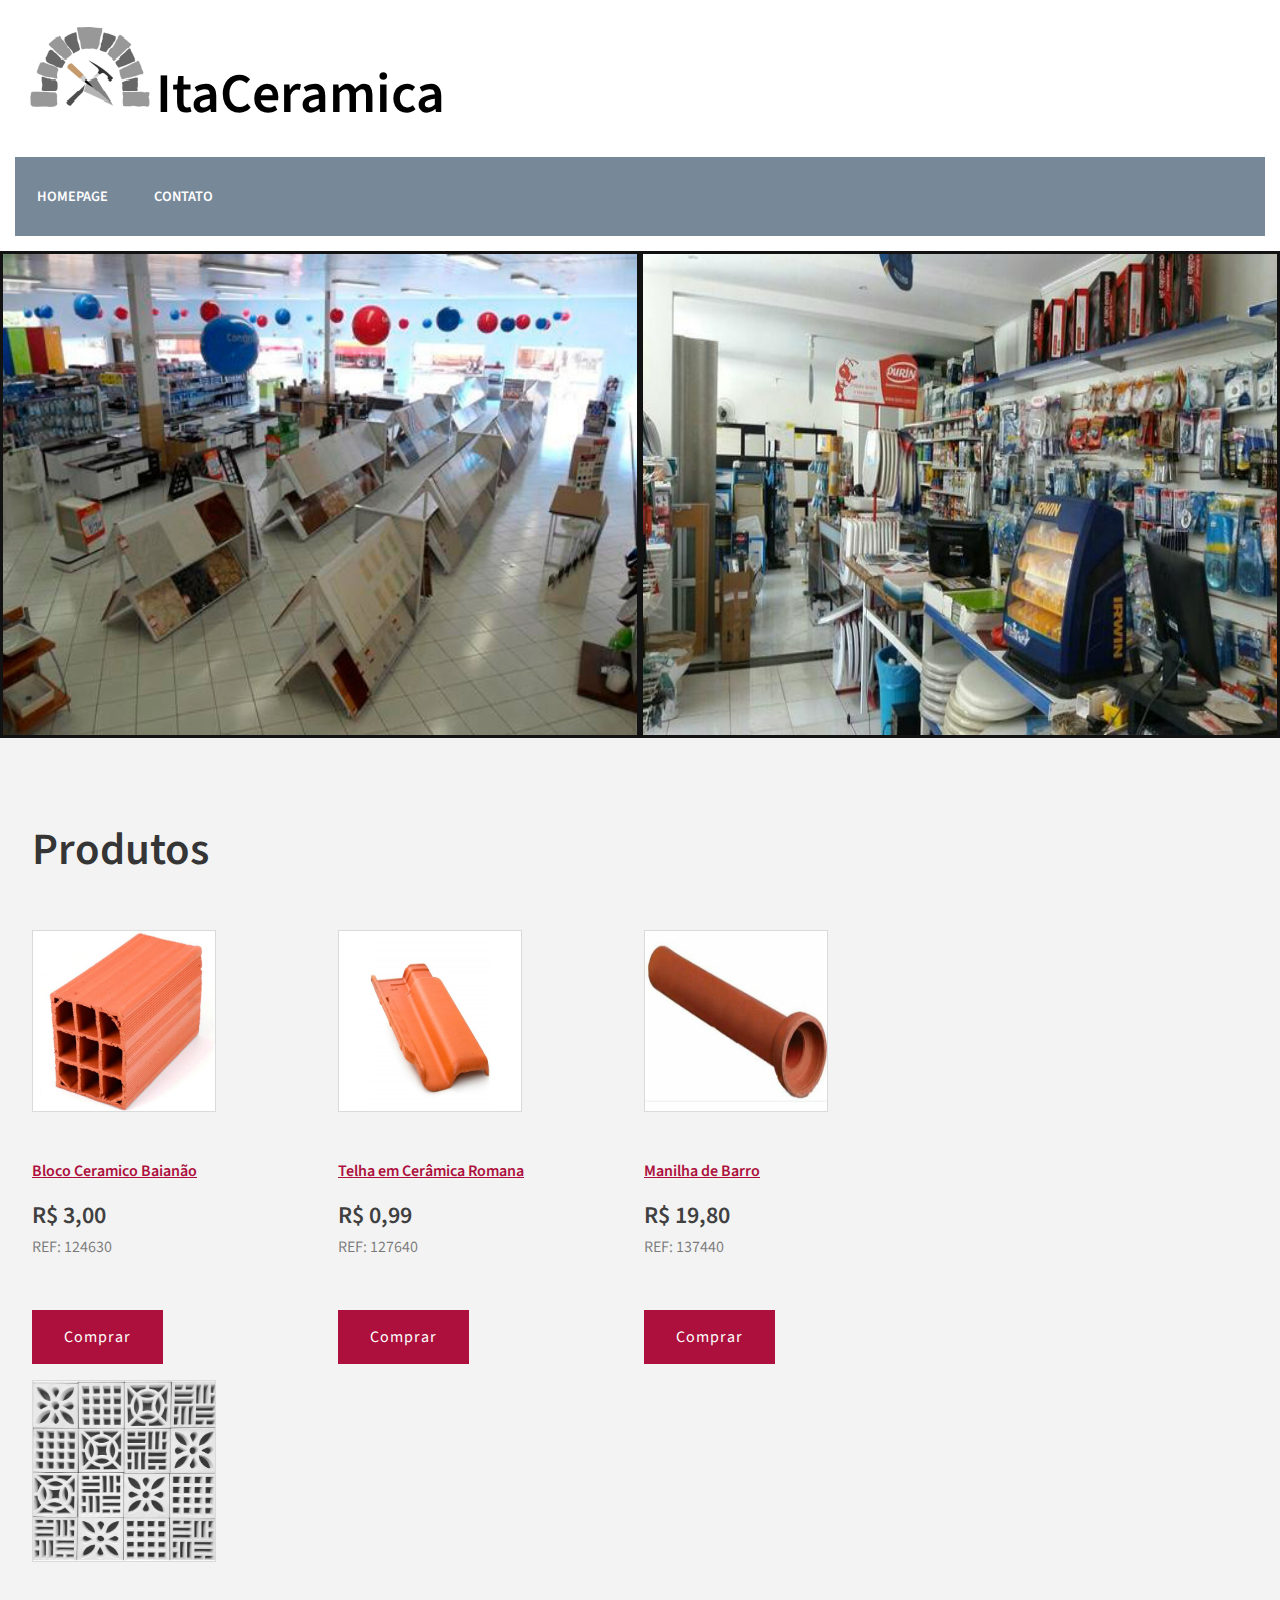
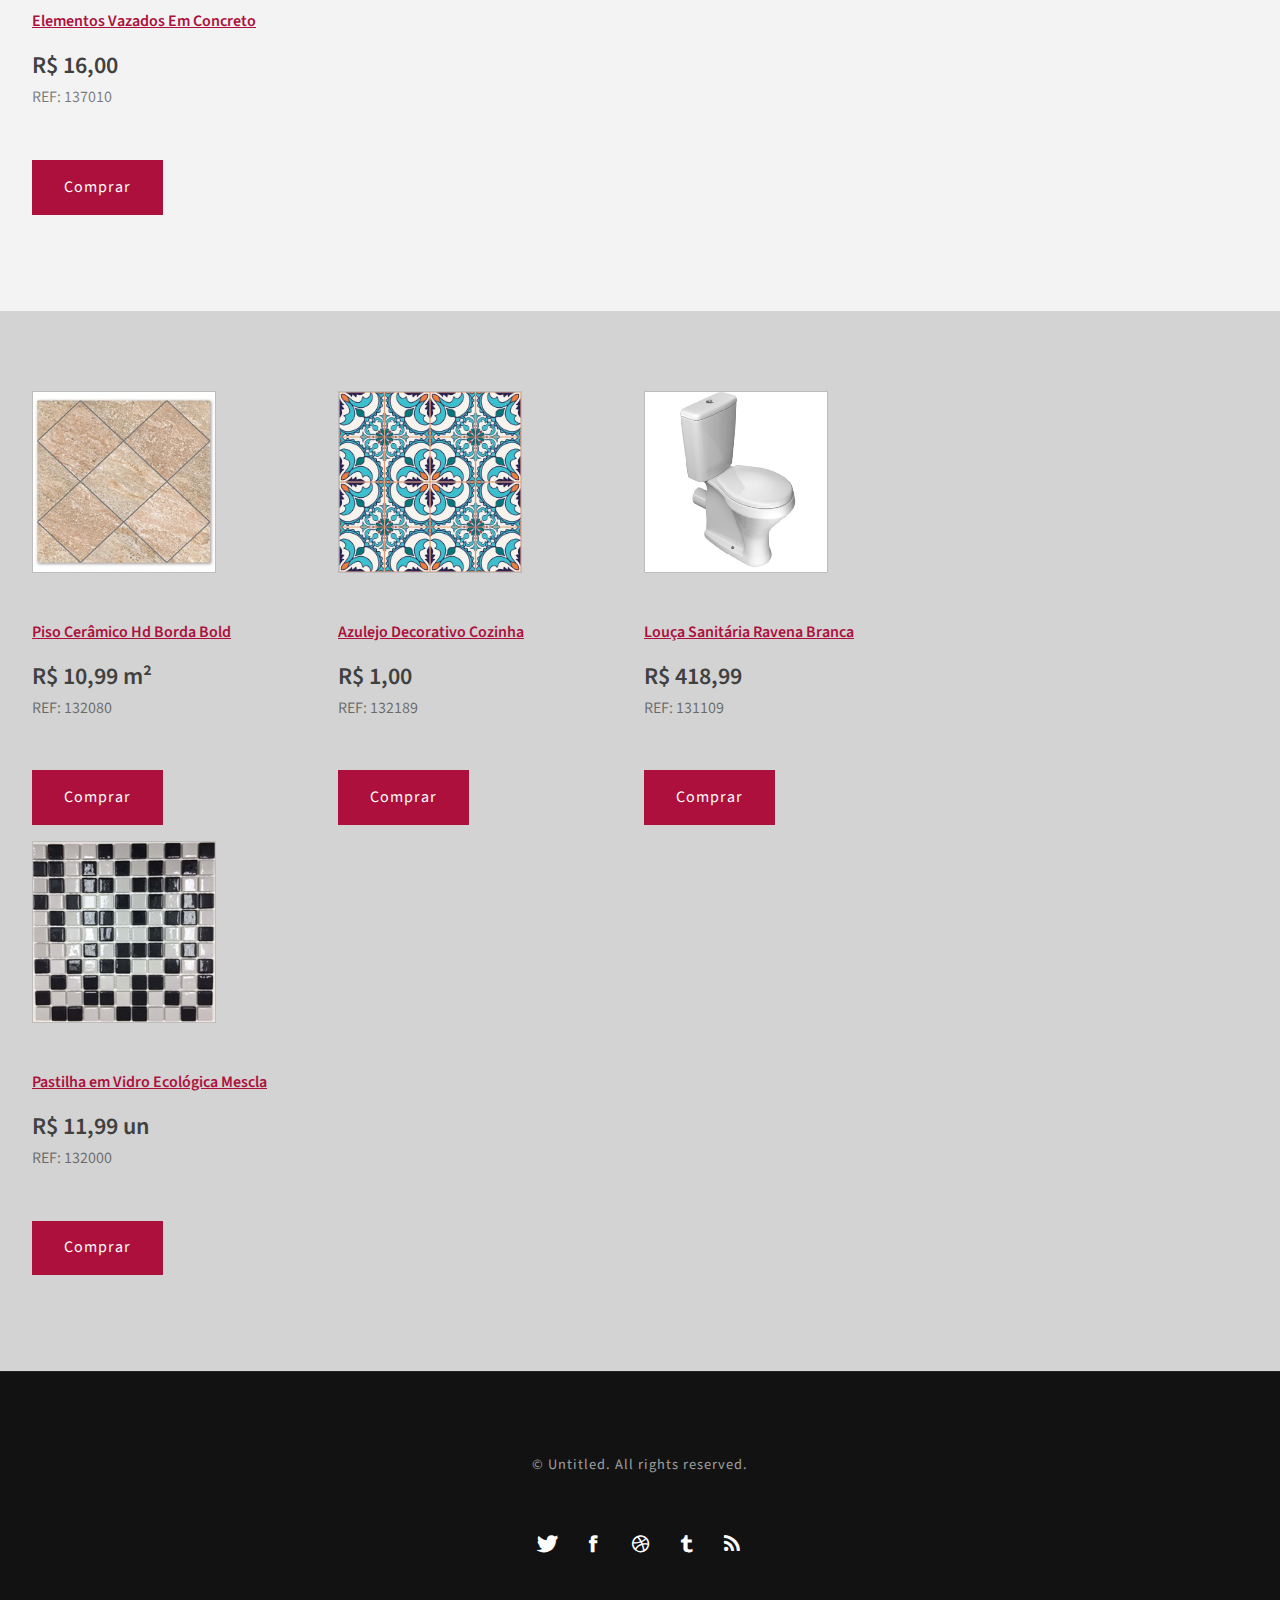
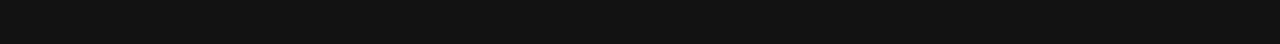
==== commit d87209ff: "atualizacao" ====
--- a/index.html
+++ b/index.html
@@ -3,6 +3,8 @@
 <html xmlns="http://www.w3.org/1999/xhtml">
 	<head>
 	<meta http-equiv="Content-Type" content="text/html; charset=utf-8" />
+	<meta name="viewport" content="width=device-width, initial-scale=1.0" />
+	<meta http-equiv="X-UA-Compatible" content="ie=edge">
 	<title>ItaCeramica</title>
 	<link rel="icon" href="images/logo.png"/>
 	<meta name="keywords" content="" />
@@ -17,112 +19,118 @@
 	<body>
 	<div id="header-wrapper">
 		<div id="header" class="container">
-			<div id="logo">
-				<h1><img src="images/logo.png" alt="some text"><a href="#">ItaCeramica</a></h1>
-			</div>
+
+					<div id="logo">
+						<h1><img src="images/logo.png" alt="some text"><a href="#">ItaCeramica</a></h1>
+					</div>
 		</div>
 		<div id="menu-wrapper">
 			<div id="menu" class="container">
-				<ul>
-					<li class="current_page_item"><a href="#" accesskey="1" title="">Homepage</a></li>
-					<li><a href="formulario.html" accesskey="2" title="">Contato</a></li>
-					
+				<div class="col-3 col-s-3 menu">
+					<ul>
+						<li class="current_page_item"><a href="#" accesskey="1" title="">Homepage</a></li>
+						<li><a href="formulario.html" accesskey="2" title="">Contato</a></li>
 
-				</ul>
+
+					</ul>
+				</div>
 			</div>
 		</div>
 	</div>
-	
+
 	<div class="row">
 		<div class="column">
-		  <img src="images/logo1.jpg" alt="Snow" style="width:100%; height:100%">
+		  <img src="images/logo1.jpg" alt="loja" style="width:100%; height:100%">
 		</div>
 		<div class="column">
-		  <img src="images/banner2.jpg" alt="Forest" style="width:100%; height:100%">
+		  <img src="images/banner2.jpg" alt="loja" style="width:100%; height:100%">
 		</div>
 	</div>
 
 	<div id="wrapper2">
 		<div id="portfolio" class="container">
+
 			<div class="title">
 				<h2>Produtos</h2>
-				
+
 			</div>
 			<div class="column1">
 				<div class="box"> <img src="images/blocoC.jpg" style="width:182px; height:180px;" alt=" " class="image image-full" />
-					<h3><a href="prodBloco.html">Bloco Ceramico Baianão</a></h3> 
+					<h3><a href="prodBloco.html">Bloco Ceramico Baianão</a></h3>
 					<h2>R$ 3,00</h2>
 					<p>REF: 124630</p>
 					<p class="button button-small">Comprar</p> </div>
 			</div>
 			<div class="column2">
 				<div class="box"> <img src="images/telha.png" style="width:182px; height:180px;" alt="" class="image image-full" />
-					<h3><a href="telha.html">Telha em Cerâmica Romana </a></h3> 
+					<h3><a href="telha.html">Telha em Cerâmica Romana </a></h3>
 					<h2>R$ 0,99</h2>
 					<p>REF: 127640</p>
 					<p class="button button-small">Comprar</p></div>
 			</div>
 			<div class="column3">
 				<div class="box"> <img src="images/manilha.jpg" style="width:182px; height:180px;" alt="" class="image image-full" />
-					<h3><a href="manilha.html"> Manilha de Barro</a></h3></h3> 
+					<h3><a href="manilha.html"> Manilha de Barro</a></h3></h3>
 					<h2>R$ 19,80</h2>
 					<p>REF: 137440</p>
 					<p class="button button-small">Comprar</p></div>
 			</div>
 			<div class="column4">
 				<div class="box"> <img src="images/elemento-vazado.jpg" style="width:182px; height:180px;" alt="" class="image image-full" />
-					<h3><a href="elemVazado.html">Elementos Vazados Em Concreto</a></h3></h3> 
+					<h3><a href="elemVazado.html">Elementos Vazados Em Concreto</a></h3></h3>
 					<h2>R$ 16,00</h2>
 					<p>REF: 137010</p>
 					<p class="button button-small">Comprar</p></div>
 			</div>
+
 		</div>
 	</div>
 	<div id="wrapper3">
 		<div id="portfolio" class="container">
-			<div><span class="arrow-down"></span></div>
 			<div class="column1">
 				<div class="box"> <img src="images/piso-ceramico.png" style="width:182px; height:180px;" alt="" class="image image-full" />
-					<h3><a href="Piso.html">Piso Cerâmico Hd Borda Bold</a></h3></h3> 
+					<h3><a href="Piso.html">Piso Cerâmico Hd Borda Bold</a></h3></h3>
 					<h2>R$ 10,99 m²</h2>
 					<p>REF: 132080</p>
 					<p class="button button-small">Comprar</p></div>
 			</div>
-		</div>
-		<div class="column2">
-			<div class="box"> <img src="images/azulejo.jpg" style="width:182px; height:180px;" alt="" class="image image-full" />
-				<h3><a href="azulejo.html">Azulejo Decorativo Cozinha</a></h3></h3> 
-				<h2>R$ 1,00</h2>
-				<p>REF: 132189</p>
-			
-				<p class="button button-small">Comprar</p></div>
-		</div>
-		<div class="column3">
-			<div class="box"> <img src="images/vaso_sanit.png" style="width:182px; height:180px;" alt="" class="image image-full" />
-				<h3><a href="loucaSanit.html">Louça Sanitária Ravena Branca</a></h3></h3>
-				<h2>R$ 418,99</h2>
-				<p>REF: 131109</p>
-			
-				<p class="button button-small">Comprar</p></div>
-		</div>
-		<div class="column4">
-			<div class="box"> <img src="images/pastilha.png" style="width:182px; height:180px;" alt="" class="image image-full" />
-				<h3><a href="pastilha.html">Pastilha em Vidro Ecológica Mescla </a></h3></h3>
-				<h2>R$ 11,99 un</h2>
-				<p>REF: 132000</p>
-				<p class="button button-small">Comprar</p></div>
+			<div class="column2">
+				<div class="box"> <img src="images/azulejo.jpg" style="width:182px; height:180px;" alt="" class="image image-full" />
+					<h3><a href="azulejo.html">Azulejo Decorativo Cozinha</a></h3></h3>
+					<h2>R$ 1,00</h2>
+					<p>REF: 132189</p>
+
+					<p class="button button-small">Comprar</p></div>
+			</div>
+			<div class="column3">
+				<div class="box"> <img src="images/vaso_sanit.png" style="width:182px; height:180px;" alt="" class="image image-full" />
+					<h3><a href="loucaSanit.html">Louça Sanitária Ravena Branca</a></h3></h3>
+					<h2>R$ 418,99</h2>
+					<p>REF: 131109</p>
+
+					<p class="button button-small">Comprar</p></div>
+			</div>
+			<div class="column4">
+				<div class="box"> <img src="images/pastilha.png" style="width:182px; height:180px;" alt="" class="image image-full" />
+					<h3><a href="pastilha.html">Pastilha em Vidro Ecológica Mescla </a></h3></h3>
+					<h2>R$ 11,99 un</h2>
+					<p>REF: 132000</p>
+					<p class="button button-small">Comprar</p></div>
+			</div>
 		</div>
 	</div>
-	
+
 	<div id="copyright" class="container">
-		<p>&copy; Untitled. All rights reserved. </p>
-			<ul class="contact">
-				<li><a href="#" class="icon icon-twitter"><span>Twitter</span></a></li>
-				<li><a href="#" class="icon icon-facebook"><span></span></a></li>
-				<li><a href="#" class="icon icon-dribbble"><span>Pinterest</span></a></li>
-				<li><a href="#" class="icon icon-tumblr"><span>Google+</span></a></li>
-				<li><a href="#" class="icon icon-rss"><span>Pinterest</span></a></li>
-			</ul>
+
+				<p>&copy; Untitled. All rights reserved. </p>
+				<ul class="contact">
+					<li><a href="#" class="icon icon-twitter"><span>Twitter</span></a></li>
+					<li><a href="#" class="icon icon-facebook"><span></span></a></li>
+					<li><a href="#" class="icon icon-dribbble"><span>Pinterest</span></a></li>
+					<li><a href="#" class="icon icon-tumblr"><span>Google+</span></a></li>
+					<li><a href="#" class="icon icon-rss"><span>Pinterest</span></a></li>
+				</ul>
+
 	</div>
 	</body>
 </html>
--- a/default.css
+++ b/default.css
@@ -3,6 +3,43 @@
 		height: 100%;
 	}
 	
+	/* For mobile phones: */
+[class*="col-"] {
+  width: 100%;
+}
+
+@media only screen and (min-width: 600px) {
+  /* For tablets: */
+  .col-s-1 {width: 8.33%;}
+  .col-s-2 {width: 16.66%;}
+  .col-s-3 {width: 25%;}
+  .col-s-4 {width: 33.33%;}
+  .col-s-5 {width: 41.66%;}
+  .col-s-6 {width: 50%;}
+  .col-s-7 {width: 58.33%;}
+  .col-s-8 {width: 66.66%;}
+  .col-s-9 {width: 75%;}
+  .col-s-10 {width: 83.33%;}
+  .col-s-11 {width: 91.66%;}
+  .col-s-12 {width: 100%;}
+}
+
+@media only screen and (min-width: 768px) {
+  /* For desktop: */
+  .col-1 {width: 8.33%;}
+  .col-2 {width: 16.66%;}
+  .col-3 {width: 25%;}
+  .col-4 {width: 33.33%;}
+  .col-5 {width: 41.66%;}
+  .col-6 {width: 50%;}
+  .col-7 {width: 58.33%;}
+  .col-8 {width: 66.66%;}
+  .col-9 {width: 75%;}
+  .col-10 {width: 83.33%;}
+  .col-11 {width: 91.66%;}
+  .col-12 {width: 100%;}
+}
+
 	body
 	{
 		margin: 0px;
@@ -56,7 +93,7 @@
 	.container
 	{
 		margin: 0px auto;
-		width: 1200px;
+		width: 100%;
 	}
 	
 
@@ -165,6 +202,7 @@
 	{
 		display: inline-block;
 		border: 1px solid rgba(0,0,0,.1);
+		
 	}
 	
 	.image img
@@ -178,6 +216,7 @@
 		display: block;
 		width: 100%;
 		margin: 0 0 3em 0;
+		
 	}
 	
 	.image-left
@@ -313,12 +352,13 @@
 	#header-wrapper
 	{
 		overflow: hidden;
-		padding: 2em 0em 0em 0em;
+		padding: 15px;
 		background-color: white;
 	}
 
 	#header
 	{
+		padding: 7px;
 	}
 
 /*********************************************************************************/
@@ -333,12 +373,13 @@
 	{
 		display: inline-block;
 		margin-bottom: 0.20em;
-		padding: 0.20em 0.3em;
+		padding: 5px;
 		font-size: 3.5em;
 	}
 	
 	#logo a
 	{
+		padding: 5px;
 		text-decoration: none;
 		color: black;
 	}
@@ -445,14 +486,14 @@
 	{
 		overflow: hidden;
 		background: #F3F3F3;
-		padding: 5em 0em;
+		padding: 5em 2em;
 	}
 
 	#wrapper3
 	{
 		overflow: hidden;
 		background: lightgrey;
-		padding: 5em 0em;
+		padding: 5em 2em;
 	}
 	
 	#wrapper4
@@ -551,6 +592,8 @@
 		border-top: 1px solid rgba(255,255,255,0.08);
 		text-align: center;
 	}
+
+	
 	
 	#copyright p
 	{
@@ -628,16 +671,17 @@
 	
 	.column1,
 	.column2,
-	.column3
+	.column3,
+	.column4
 	{
 		float: left;
 		margin-right: 24px;
 	}
 	
-	.column4
+/*	.column4
 	{
 		float: right;
-	}
+	}*/
 
 /*********************************************************************************/
 /* Three Columns                                                                 */
